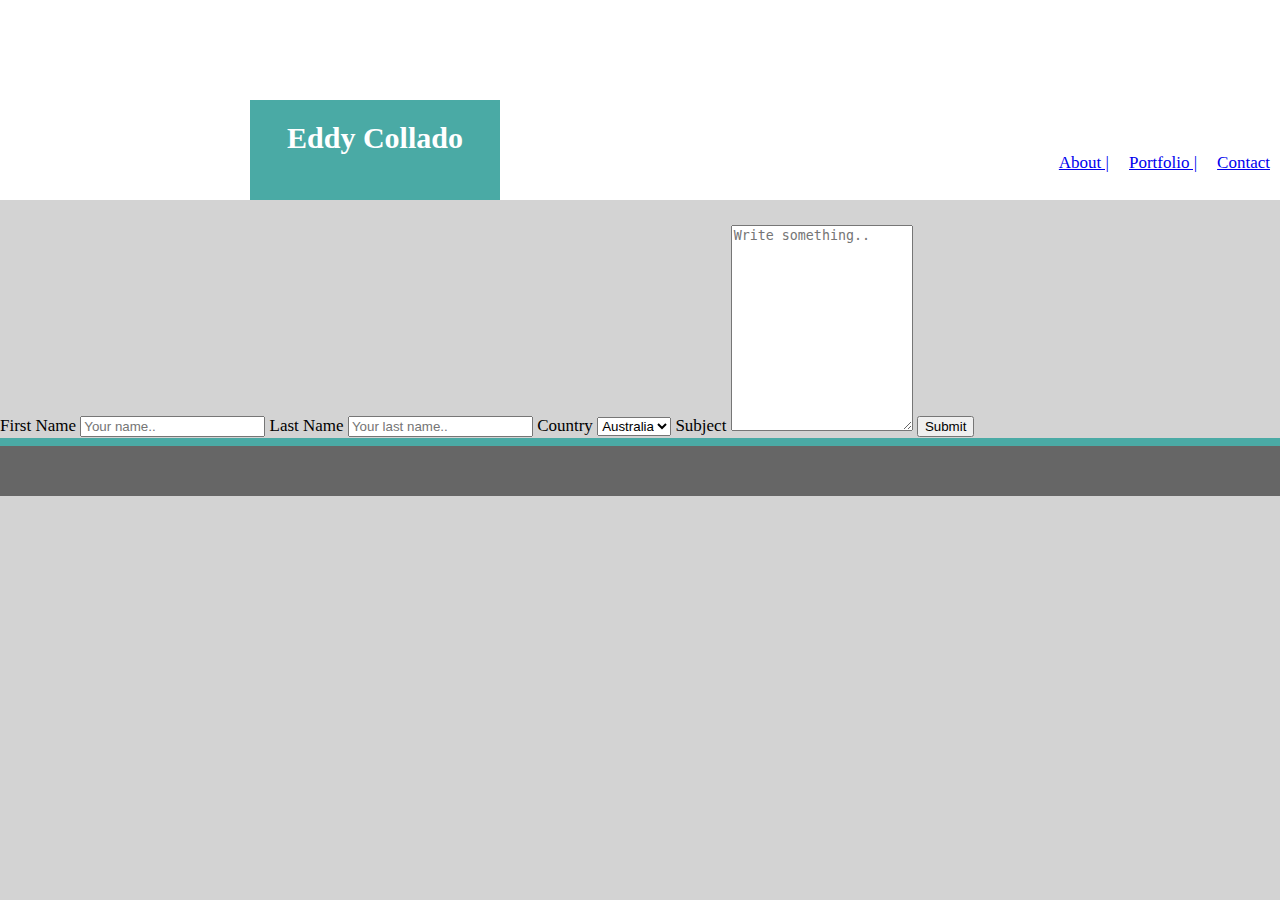
==== contact.html @ 7975a32e "Second commit" ====
<!DOCTYPE html>
<html lang="en-us">

    <div id="relative">
 
            <head>
                <meta charset="UTF-8">
                <title>My Portfolio</title>
                <link rel="stylesheet" href="Assets/css/style.css">
                <link rel="stylesheet" href="Assets/css/contactstyle.css">
                <a class="simpleanchor" href="contact.html"> Contact </a>
                <a class="simpleanchor" href="Portfolio1.html"> Portfolio |</a>
                <a class="simpleanchor" href="index.html"> About |</a>

                <header id="box1">Eddy Collado</header>
            </head>
        </div>
    </div>
    
    <br>

    <div class="container">
        <form action="action_page.php">
      
          <label for="fname">First Name</label>
          <input type="text" id="fname" name="firstname" placeholder="Your name..">
      
          <label for="lname">Last Name</label>
          <input type="text" id="lname" name="lastname" placeholder="Your last name..">
      
          <label for="country">Country</label>
          <select id="country" name="country">
            <option value="australia">Australia</option>
            <option value="canada">Canada</option>
            <option value="usa">USA</option>
          </select>
      
          <label for="subject">Subject</label>
          <textarea id="subject" name="subject" placeholder="Write something.." style="height:200px"></textarea>
      
          <input type="submit" value="Submit">
      
        </form>
      </div>
    
    
    <body>
 
        
        <footer class="footer"></footer>

    </body>
</html>
---- Assets/css/style.css ----
html, body {

    height: 100%;
    margin: 0;
}

body {

    font-size: 17px;
    line-height: 25px;
    display: flex;
    flex-direction: column;
    background-color: lightgrey;
   

}

.main-bio {

        padding-left: 150px;
        padding-right: 150px;

}

h1 {

        padding-top: 30px;
        padding-left: 150px;
        color: #4aaaa5;
}

#box1 {

    margin-top: 100px;
    margin-left: 250px;
    width: 250px;
    height: 75px;
    background-color: #4aaaa5;
    text-align: center;
    padding-top: 25px;
    color: white;
    font-weight: bold;
    font-size: 30px;
}

#relative {

    width: 100%;
    height: 200px;
    background-color: white;
}

img {

    width: 130px;
    height: 130px;
    float: left;
    padding: 15px 15px 15px 150px;


}

p.clear {

    clear: both;

}

.wrapper {

        min-height: 100%;
        margin-bottom: -50px;




}



.content {

    width: 960px;
    height: 200px;
    border: 2px solid lightgrey;
    margin: 20px auto;
    flex: 1 0 auto;
    background-color: white;

}

 .footer {

    border-top: 8px solid #4aaaa5;
    background-color: #666666;
    flex-shrink: 0;
    text-align: center;
    color: white;

}

.footer,
.push {

    height: 50px;

}


.simpleanchor {

    float: right;
    padding: 150px 10px;


}
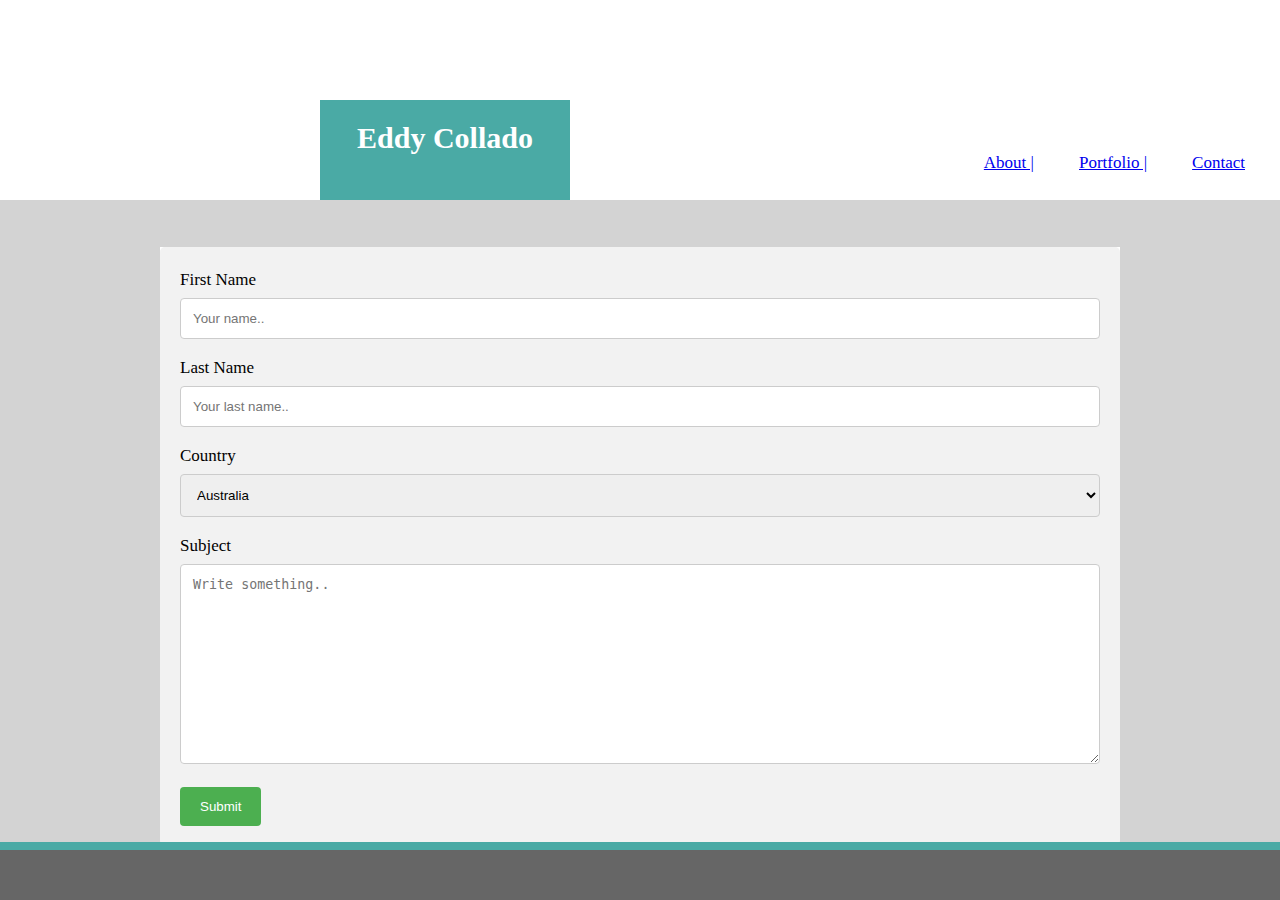
==== commit 9dd21a1f: "Updating styles and reforming contact page" ====
--- a/contact.html
+++ b/contact.html
@@ -19,7 +19,12 @@
     
     <br>
 
-    <div class="container">
+    <div class="content">
+
+      <div class="wrapper">
+    
+    
+        <div class="container">
         <form action="action_page.php">
       
           <label for="fname">First Name</label>
@@ -42,7 +47,8 @@
       
         </form>
       </div>
-    
+    </div>
+    </div>
     
     <body>
  
--- a/Assets/css/style.css
+++ b/Assets/css/style.css
@@ -31,10 +31,11 @@
         color: #4aaaa5;
 }
 
+/* Appy CSS to the teal box with my name */
 #box1 {
 
     margin-top: 100px;
-    margin-left: 250px;
+    margin-left: 25%;
     width: 250px;
     height: 75px;
     background-color: #4aaaa5;
@@ -44,7 +45,7 @@
     font-weight: bold;
     font-size: 30px;
 }
-
+/* Apply CSS to the top border or navbar of the page */
 #relative {
 
     width: 100%;
@@ -113,6 +114,7 @@
 
     float: right;
     padding: 150px 10px;
+    margin-right: 25px;
 
 
 }
--- a/Assets/css/contactstyle.css
+++ b/Assets/css/contactstyle.css
@@ -0,0 +1,33 @@
+/* Style inputs with type="text", select elements and textareas */
+input[type=text], select, textarea {
+    width: 100%; /* Full width */
+    padding: 12px; /* Some padding */ 
+    border: 1px solid #ccc; /* Gray border */
+    border-radius: 4px; /* Rounded borders */
+    box-sizing: border-box; /* Make sure that padding and width stays in place */
+    margin-top: 6px; /* Add a top margin */
+    margin-bottom: 16px; /* Bottom margin */
+    resize: vertical /* Allow the user to vertically resize the textarea (not horizontally) */
+  }
+  
+  /* Style the submit button with a specific background color etc */
+  input[type=submit] {
+    background-color: #4CAF50;
+    color: white;
+    padding: 12px 20px;
+    border: none;
+    border-radius: 4px;
+    cursor: pointer;
+  }
+  
+  /* When moving the mouse over the submit button, add a darker green color */
+  input[type=submit]:hover {
+    background-color: #45a049;
+  }
+  
+  /* Add a background color and some padding around the form */
+  .container {
+    border-radius: 5px;
+    background-color: #f2f2f2;
+    padding: 20px;
+  }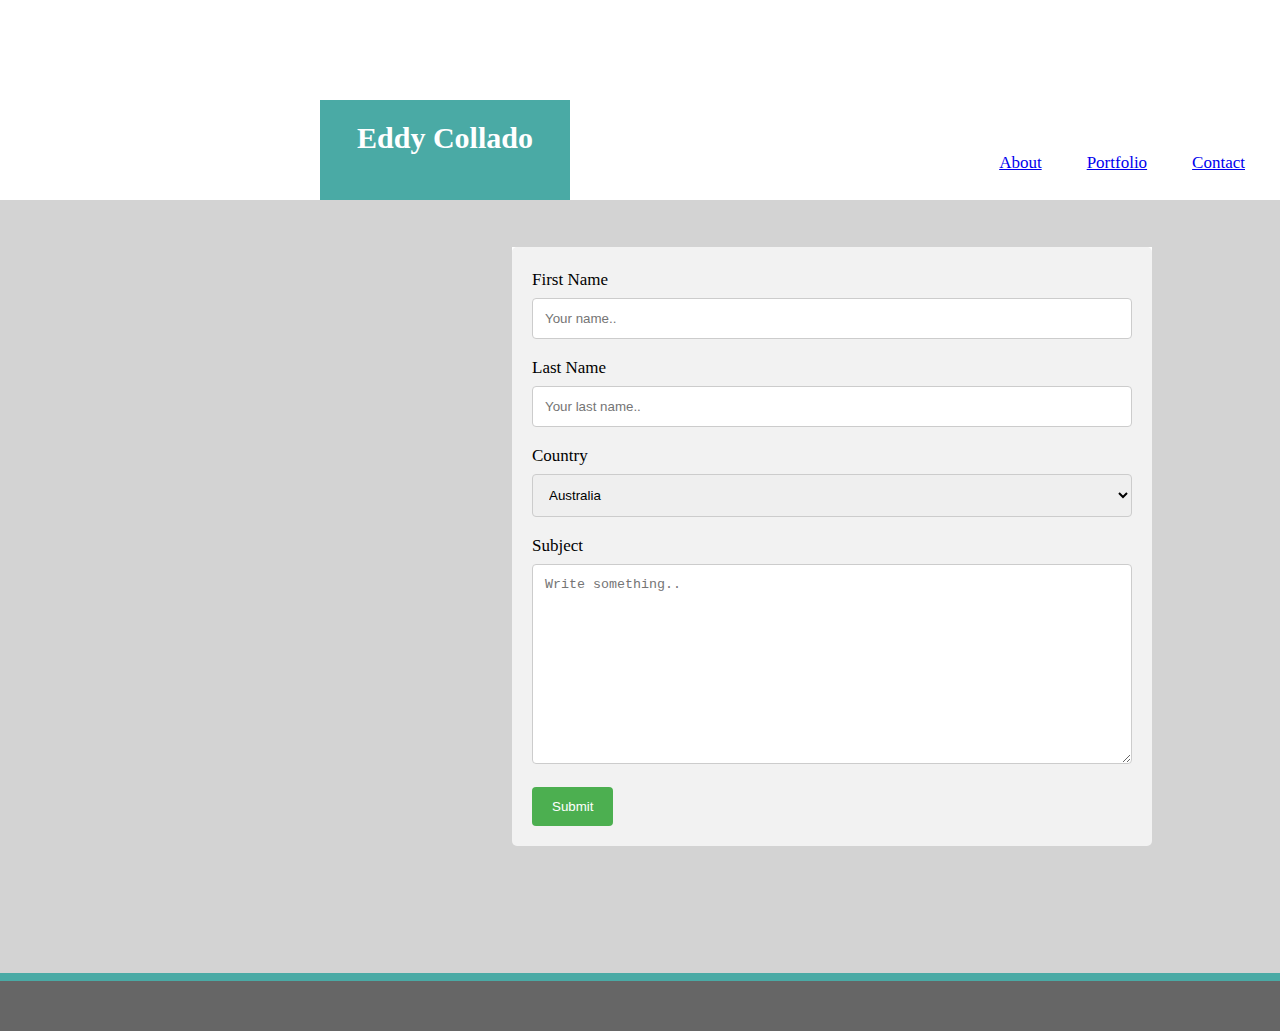
==== commit f392a622: "small adjustments to CSS" ====
--- a/contact.html
+++ b/contact.html
@@ -8,9 +8,9 @@
                 <title>My Portfolio</title>
                 <link rel="stylesheet" href="Assets/css/style.css">
                 <link rel="stylesheet" href="Assets/css/contactstyle.css">
-                <a class="simpleanchor" href="contact.html"> Contact </a>
-                <a class="simpleanchor" href="Portfolio1.html"> Portfolio |</a>
-                <a class="simpleanchor" href="index.html"> About |</a>
+                <a class="simpleanchor" href="contact.html">Contact</a>
+                <a class="simpleanchor" href="Portfolio1.html">Portfolio</a>
+                <a class="simpleanchor" href="index.html">About</a>
 
                 <header id="box1">Eddy Collado</header>
             </head>
--- a/Assets/css/style.css
+++ b/Assets/css/style.css
@@ -19,15 +19,15 @@
 
 .main-bio {
 
-        padding-left: 150px;
-        padding-right: 150px;
+        padding-left: 50px;
+        padding-right: 50px;
 
 }
 
 h1 {
 
         padding-top: 30px;
-        padding-left: 150px;
+        padding-left: 50px;
         color: #4aaaa5;
 }
 
@@ -58,7 +58,7 @@
     width: 130px;
     height: 130px;
     float: left;
-    padding: 15px 15px 15px 150px;
+    padding: 15px 15px 15px 50px;
 
 
 }
@@ -83,10 +83,9 @@
 
 .content {
 
-    width: 960px;
-    height: 200px;
+    width: 50%;
     border: 2px solid lightgrey;
-    margin: 20px auto;
+    margin: 20px 20px 175px 510px;
     flex: 1 0 auto;
     background-color: white;
 
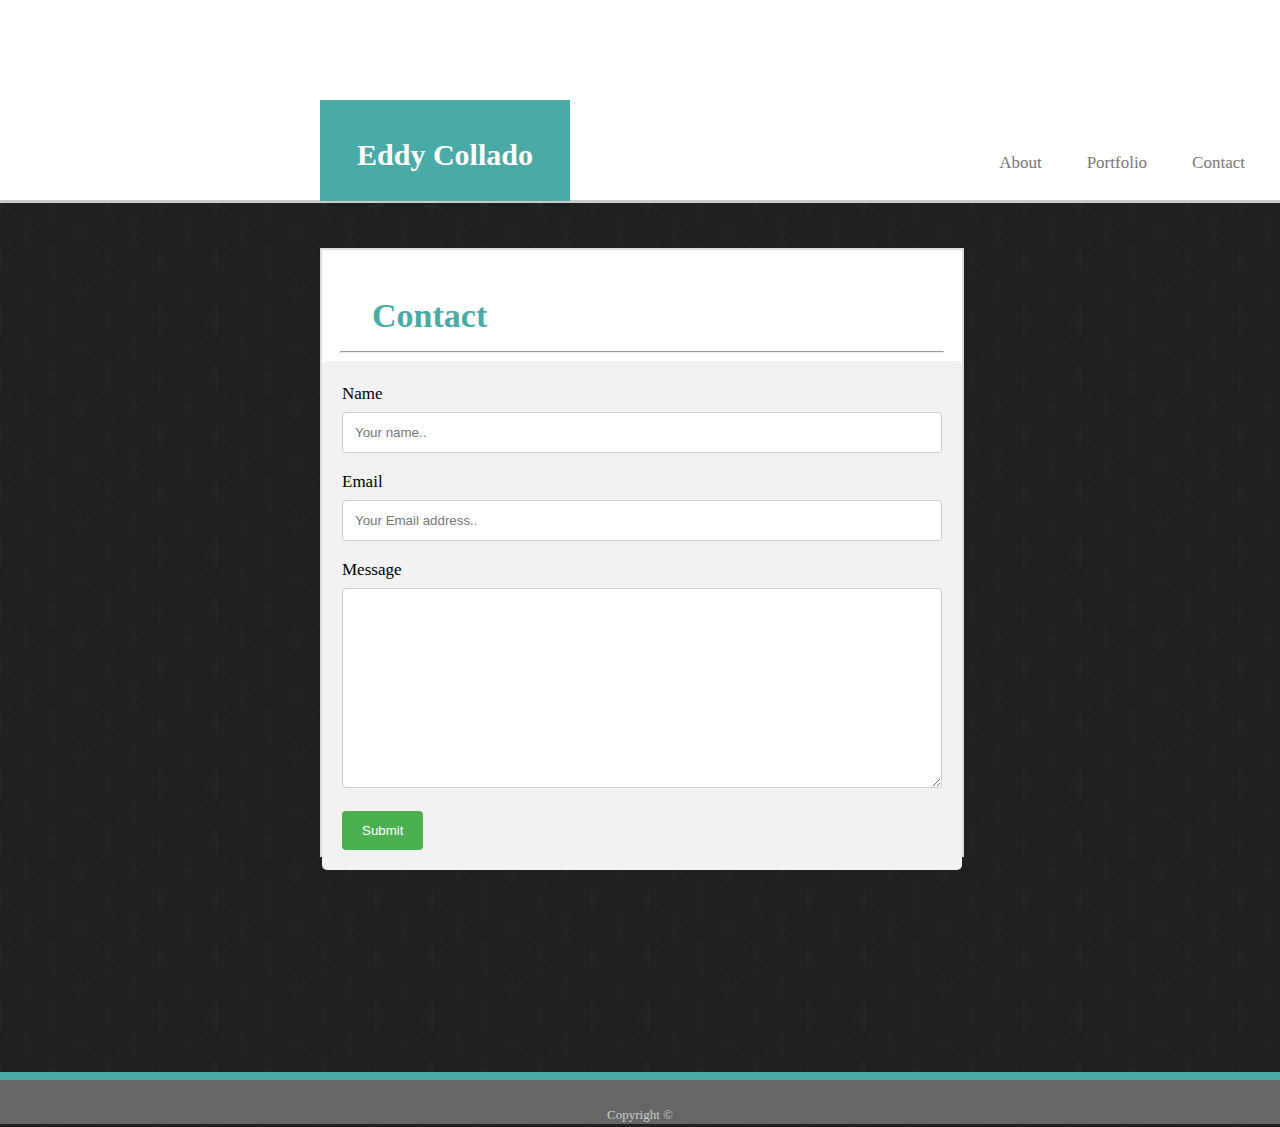
==== commit b5117248: "adding background and small tweaks" ====
--- a/contact.html
+++ b/contact.html
@@ -17,31 +17,35 @@
         </div>
     </div>
     
+    <style>
+        body {
+            background-image: url("background1.png");
+
+        }
+        
+    </style>
+
     <br>
 
     <div class="content">
 
       <div class="wrapper">
     
-    
+        <h1 class="h1">Contact</h1>
+
+        <hr width="94%">
+
         <div class="container">
         <form action="action_page.php">
       
-          <label for="fname">First Name</label>
+          <label for="fname">Name</label>
           <input type="text" id="fname" name="firstname" placeholder="Your name..">
       
-          <label for="lname">Last Name</label>
-          <input type="text" id="lname" name="lastname" placeholder="Your last name..">
+          <label for="lname">Email</label>
+          <input type="text" id="lname" name="lastname" placeholder="Your Email address..">
       
-          <label for="country">Country</label>
-          <select id="country" name="country">
-            <option value="australia">Australia</option>
-            <option value="canada">Canada</option>
-            <option value="usa">USA</option>
-          </select>
-      
-          <label for="subject">Subject</label>
-          <textarea id="subject" name="subject" placeholder="Write something.." style="height:200px"></textarea>
+          <label for="subject">Message</label>
+          <textarea id="subject" name="subject" placeholder="" style="height:200px"></textarea>
       
           <input type="submit" value="Submit">
       
@@ -53,7 +57,7 @@
     <body>
  
         
-        <footer class="footer"></footer>
+        <footer class="footer">Copyright &copy;</footer>
 
     </body>
 </html>--- a/Assets/css/style.css
+++ b/Assets/css/style.css
@@ -12,8 +12,15 @@
     line-height: 25px;
     display: flex;
     flex-direction: column;
-    background-color: lightgrey;
    
+   
+
+}
+
+p {
+
+    color: #777777;
+    font-family: 'Arial', 'Helvetica Neue', Helvetica, sans-serif;
 
 }
 
@@ -37,9 +44,11 @@
     margin-top: 100px;
     margin-left: 25%;
     width: 250px;
-    height: 75px;
+    height: 76px;
     background-color: #4aaaa5;
+    font-family: 'Georgia', Times, 'Times New Roman', serif;
     text-align: center;
+    line-height: 60px;
     padding-top: 25px;
     color: white;
     font-weight: bold;
@@ -48,9 +57,10 @@
 /* Apply CSS to the top border or navbar of the page */
 #relative {
 
+    border-bottom: solid #cccccc 3px;
     width: 100%;
     height: 200px;
-    background-color: white;
+    background-color: #ffffff;
 }
 
 img {
@@ -84,27 +94,31 @@
 .content {
 
     width: 50%;
-    border: 2px solid lightgrey;
-    margin: 20px 20px 175px 510px;
+    border: 2px solid #dddddd;
+    margin: 20px 20px 215px 25%;
+    padding-bottom: 35px;
     flex: 1 0 auto;
-    background-color: white;
+    background-color: #ffffff;
 
 }
 
  .footer {
 
+
     border-top: 8px solid #4aaaa5;
     background-color: #666666;
     flex-shrink: 0;
+    font-size: 13px;
+    padding-top: 22px;
     text-align: center;
-    color: white;
+    color: #cccccc;
 
 }
 
 .footer,
 .push {
 
-    height: 50px;
+    height: 22px;
 
 }
 
@@ -113,7 +127,10 @@
 
     float: right;
     padding: 150px 10px;
+    font-family: 'Georgia', Times, 'Times New Roman', serif;
     margin-right: 25px;
+    color: #777777;
+    text-decoration: none;
 
 
 }
